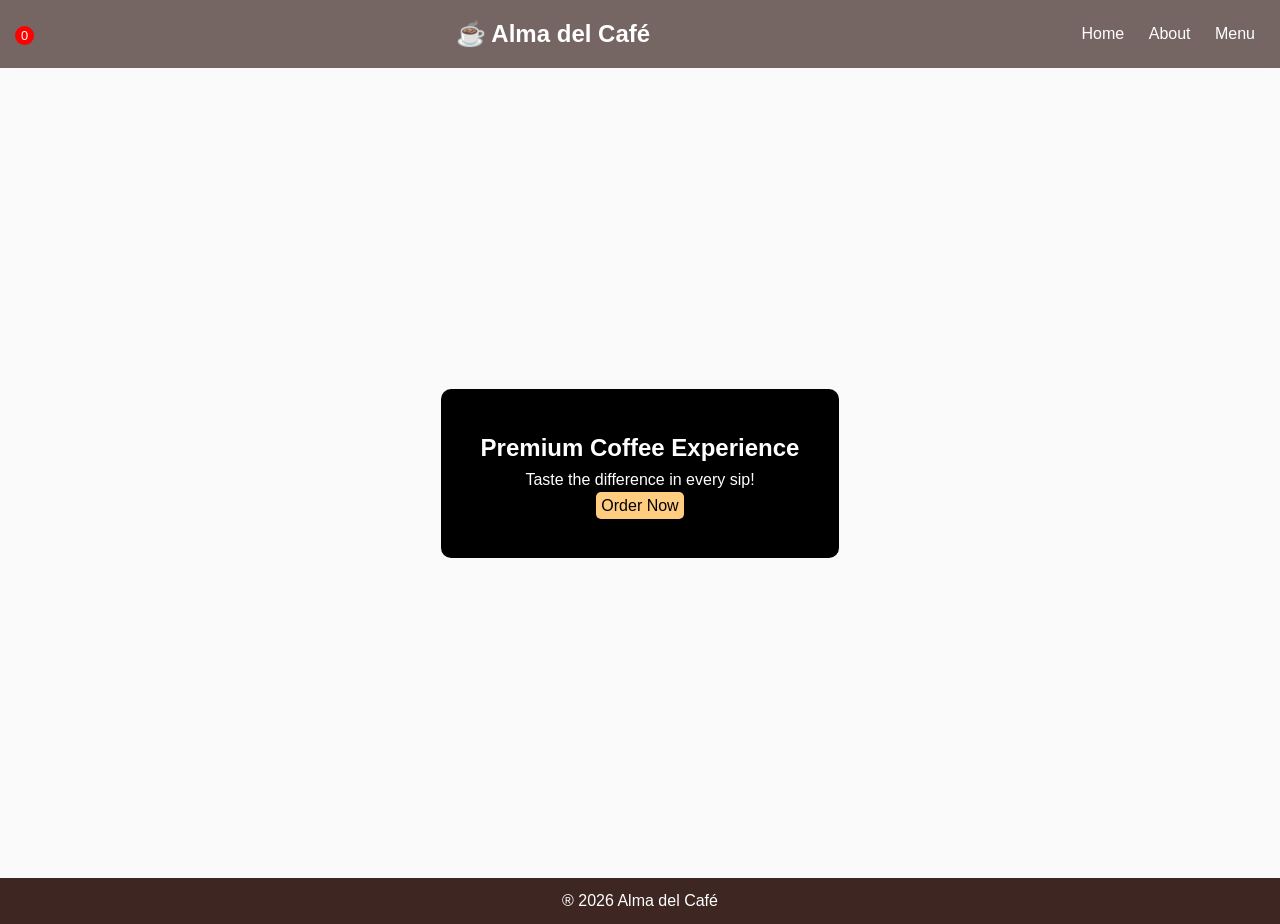
==== index.html @ 8710d192 "Initial commit" ====
<!DOCTYPE html><html lang="en">
<head>
<meta charset="UTF-8">
<meta name="viewport" content="width=device-width,initial-scale=1.0">
<title>Alma del Café</title>
<link rel="stylesheet" href="style.css">
</head>
<body>

<div id="loader">
    <div class="spinner"></div>
</div>

<div id="progress-bar"></div>
    <header class="header">
        <div class="cart-icon" onclick="scrollToCart()">
            <span id="cart-count">0</span>
        </div>

    <h2 class="logo">☕ Alma del Café</h2>
    <nav id="nav">
        <a href="index.html" class="active">Home</a>
        <a href="about.html">About</a>
        <a href="menu.html">Menu</a>
    </nav>
    
    <div class="menu-toggle" onclick="toggleMenu()"></div>
   </header><section class="home">
    <div class="overlay">
        <h1 class="fade-in">Premium Coffee Experience</h1>
        <p class="fade-in delay">Taste the difference in every sip!</p>
        <a href="menu.html" class="btn">Order Now</a>
    </div>
   </section><footer>
    <p>® 2026 Alma del Café</p>
   </footer>
<script src="script.js"></script>
</body>
</html>
---- style.css ----
* {
    margin: 0;
    padding: 0;
    box-sizing: border-box;
    font-family: 'Segoe UI',sans-serif;
}

html {
    scroll-behavior: smooth;
}

body {
    line-height: 1.6;
    background-color: #fafafa;
    scroll-behavior: smooth;
    animation: fadeIn 0.6s ease;
}

.header {
    background-color: #3e2723;
    color: white;
    display: flex;
    justify-content: space-between;
    align-items: center;
    padding: 15px;
    position: sticky;
    top: 0;
    z-index: 1000;
    backdrop-filter: blur(10px);
    background: rgba(62, 39, 35, 0.7);
}

nav a {
    color: white;
    margin: 0 10px;
    text-decoration: none;
}

.menu-toggle {
    display: none;
    cursor: pointer;
}

.home {
    height: 90vh;
    background:url('https://images.unsplash.com/photo-1509042239860-f550ce710b93')
    center/cover no-repeat;
    display: flex;
    align-items: center;
    justify-content: center;
    background-attachment: fixed;
}

.overlay {
    background: rgba(0, 0, 0, 1.6);
    padding: 40px;
    color: white;
    text-align: center;
    border-radius: 10px;
}

.btn {
    background: #ffcc80;
    padding: 5px 5px;
    border: none;
    border-radius: 5px;
    cursor: pointer;
    text-decoration: none;
    color: #000;
    transition: 0.3s;
}

.btn:hover {
    box-shadow: 0 0 15px #ffcc80;
    transform: translateY(-2px);}

.menu-items {
    display: grid;
    grid-template-columns: repeat(3,1fr);
    gap: 20px;
    padding: 20px;
}

.menu-item {
    padding: 20px;
    background: #fff3e0;
    border-radius: 10px;
    text-align: center;
    transition: 0.3s;
}

.menu-item:hover {
    transform: translateY(-5px);
}

.cart {
    padding: 20px;
    text-align: center;
    background: #fff3e0;
    margin: 20px;
    border-radius: 10px;
}

.cart ul {
    list-style: none;
    padding: 0;
}

.cart li {
    background: white;
    margin: 10px 0;
    padding: 10px;
    border-radius: 8px;
}

.cart button {
    padding: 5px 10px;
    border: none;
    border-radius: 5px;
    cursor: pointer;
    margin-top: 10px;
}

.cart button:hover {
    opacity: 0.8;
}

.cart-icon {
    cursor: pointer;
    font-size: 1.2rem;
}

#cart-count {
    background: red;
    color: white;
    border-radius: 50%;
    padding: 2px 6px;
    font-size: 0.8rem;
}

.menu-controls {
    text-align: center;
    margin-bottom: 20px;
}

.filters button {
    margin: 5px;
    padding: 8px 15px;
    cursor: pointer;
}

#search {
    padding: 10px;
    width: 60%;
    margin-bottom: 10px;
}

.section-title {
    text-align: center;
    margin-bottom: 20px;
    font-size: 2.2rem;
    position: relative;
}

.section-title::after {
    content: '';
    width: 60px;
    height: 3px;
    background: #ffcc80;
    display: block;
    margin: 10px auto;
}

.card {
    overflow: hidden;
    border-radius: 15px;
    box-shadow: 0 10px 25px rgba(0, 0, 0, 0.1);
    transition: all 0.3s ease;
}

.card:hover {
    transform: translateY(-2px) scale(1.03);
    box-shadow: 0 15px 35px rgba(0, 0, 0, 0.2);
}

.card img {
    width: 100%;
    height: 200px;
    object-fit: cover;
}

.card-body {
    padding: 15px;
}

.card button {
    margin-top: 10px;
    background: #3e2723;
    color: white;
    padding: 8px 15px;
    border: none;
    border-radius: 5px;
    cursor: pointer;
}

.card button:hover {
    background: #5d4037;
}

#loader {
    position: fixed;
    width: 100%;
    height: 100vh;
    background: #3e2723;
    display: flex;
    visibility: hidden;
    align-items: center;
    justify-content: center;
    z-index: 9999;
}

.spinner {
    border: 5px solid #fff;
    border-top: 5px solid #ffcc80;
    border-radius: 50%;
    width: 50px;
    height: 50px;
    animation: spin 1s linear infinite;
}

/* Smooth scroll and animations */
.fade-in {
    opacity: 0;
    transform: translateY(30px);
    animation: fadeIn 1s forwards;
    transition: all 0.8s ease;
}

.fade-in.show {
    opacity: 1;
    transform: translateY(0);
}

.fade-in.delay{
    animation-delay: 0.5s;
}

@keyframes fadeIn { to {opacity: 1;transform: translateY(0);} }

@keyframes spin {
    to {transform: rotate(360deg);}
}

@keyframes pageFade {
    from {opacity: 0;} to {opacity: 1;}
}

#progress-bar {
    position: fixed;
    top: 0;
    left: 0;
    width: 0%;
    height: 4px;
    background: #ffcc80;
    z-index: 9999;
}

footer {
    background: #3e2723;
    color: white;
    text-align: center;
    padding: 10px;
}

@media(max-width:768px){nav {display: none;
    flex-direction: column;
    background: #3e2723;
    position: absolute;
    top: 60px;
    right: 0;
    width: 200px;} nav.show {display: flex;} .menu-toggle {display: block;} .menu-items {grid-template-columns: 1fr;} }
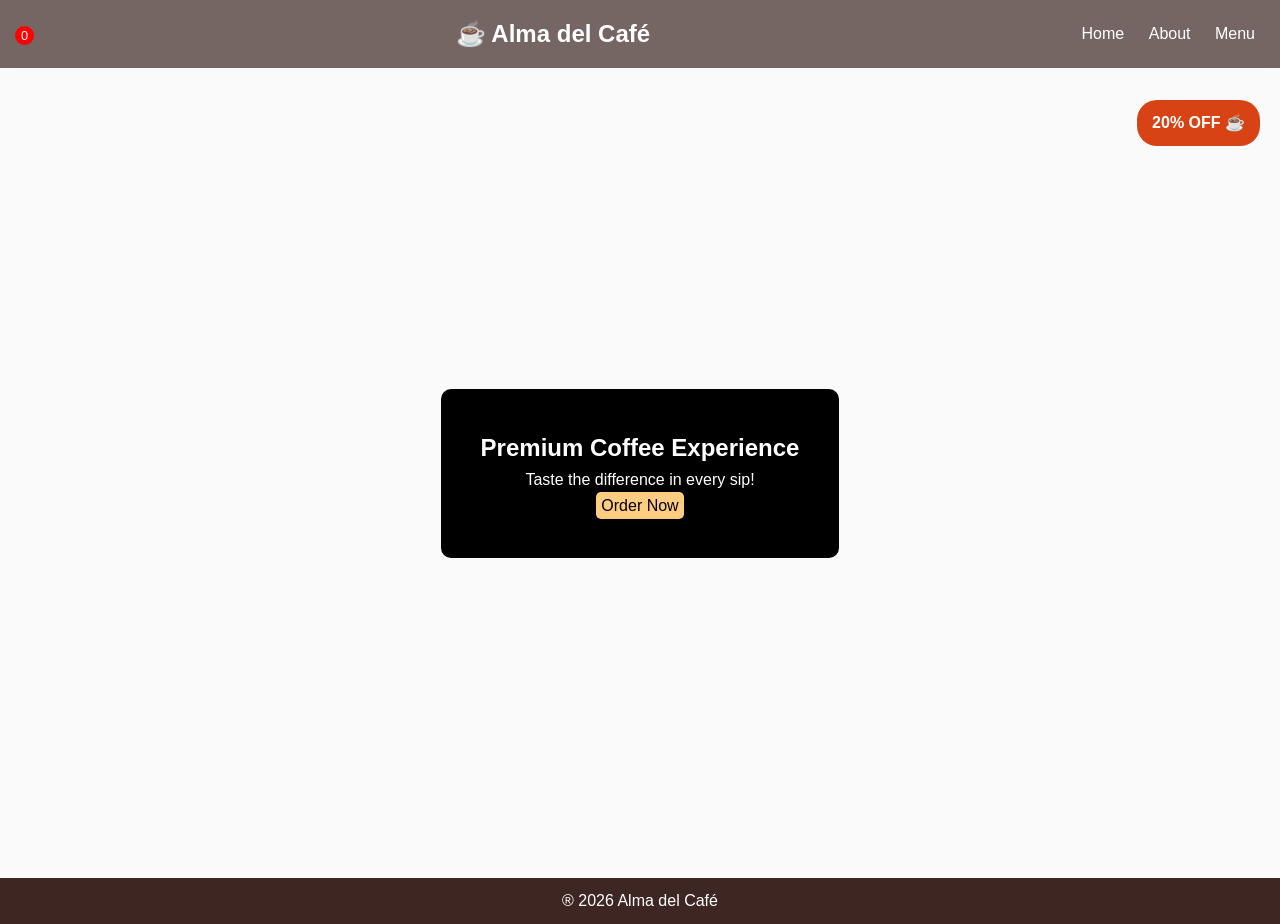
==== commit 1246fe14: "Cleaner UI/ux, added promotional banner, and updated team member images and optimized everything." ====
--- a/index.html
+++ b/index.html
@@ -6,12 +6,7 @@
 <link rel="stylesheet" href="style.css">
 </head>
 <body>
-
-<div id="loader">
-    <div class="spinner"></div>
-</div>
-
-<div id="progress-bar"></div>
+ <div id="progress-bar"></div>
     <header class="header">
         <div class="cart-icon" onclick="scrollToCart()">
             <span id="cart-count">0</span>
@@ -24,8 +19,13 @@
         <a href="menu.html">Menu</a>
     </nav>
     
-    <div class="menu-toggle" onclick="toggleMenu()"></div>
-   </header><section class="home">
+    <div class="menu-toggle" onclick="toggleMenu()">
+        <span></span>
+        <span></span>
+        <span></span>
+    </div>
+   </header><div class="promo-badge"><strong>20% OFF ☕</strong></div>
+   <section class="home">
     <div class="overlay">
         <h1 class="fade-in">Premium Coffee Experience</h1>
         <p class="fade-in delay">Taste the difference in every sip!</p>
@@ -34,6 +34,7 @@
    </section><footer>
     <p>® 2026 Alma del Café</p>
    </footer>
-<script src="script.js"></script>
+   <div id="overlay-bg" onclick="toggleMenu()"></div>
+<script src="script.js" defer></script>
 </body>
 </html>
--- a/style.css
+++ b/style.css
@@ -1,281 +1,84 @@
-* {
-    margin: 0;
-    padding: 0;
-    box-sizing: border-box;
-    font-family: 'Segoe UI',sans-serif;
-}
-
-html {
-    scroll-behavior: smooth;
-}
-
-body {
-    line-height: 1.6;
-    background-color: #fafafa;
-    scroll-behavior: smooth;
-    animation: fadeIn 0.6s ease;
-}
-
-.header {
-    background-color: #3e2723;
-    color: white;
-    display: flex;
-    justify-content: space-between;
-    align-items: center;
-    padding: 15px;
-    position: sticky;
-    top: 0;
-    z-index: 1000;
-    backdrop-filter: blur(10px);
-    background: rgba(62, 39, 35, 0.7);
-}
-
-nav a {
-    color: white;
-    margin: 0 10px;
-    text-decoration: none;
-}
-
-.menu-toggle {
-    display: none;
-    cursor: pointer;
-}
-
-.home {
-    height: 90vh;
-    background:url('https://images.unsplash.com/photo-1509042239860-f550ce710b93')
-    center/cover no-repeat;
-    display: flex;
-    align-items: center;
-    justify-content: center;
-    background-attachment: fixed;
-}
-
-.overlay {
-    background: rgba(0, 0, 0, 1.6);
-    padding: 40px;
-    color: white;
-    text-align: center;
-    border-radius: 10px;
-}
-
-.btn {
-    background: #ffcc80;
-    padding: 5px 5px;
-    border: none;
-    border-radius: 5px;
-    cursor: pointer;
-    text-decoration: none;
-    color: #000;
-    transition: 0.3s;
-}
-
-.btn:hover {
-    box-shadow: 0 0 15px #ffcc80;
-    transform: translateY(-2px);}
-
-.menu-items {
-    display: grid;
-    grid-template-columns: repeat(3,1fr);
-    gap: 20px;
-    padding: 20px;
-}
-
-.menu-item {
-    padding: 20px;
-    background: #fff3e0;
-    border-radius: 10px;
-    text-align: center;
-    transition: 0.3s;
-}
-
-.menu-item:hover {
-    transform: translateY(-5px);
-}
-
-.cart {
-    padding: 20px;
-    text-align: center;
-    background: #fff3e0;
-    margin: 20px;
-    border-radius: 10px;
-}
-
-.cart ul {
-    list-style: none;
-    padding: 0;
-}
-
-.cart li {
-    background: white;
-    margin: 10px 0;
-    padding: 10px;
-    border-radius: 8px;
-}
-
-.cart button {
-    padding: 5px 10px;
-    border: none;
-    border-radius: 5px;
-    cursor: pointer;
-    margin-top: 10px;
-}
-
-.cart button:hover {
-    opacity: 0.8;
-}
-
-.cart-icon {
-    cursor: pointer;
-    font-size: 1.2rem;
-}
-
-#cart-count {
-    background: red;
-    color: white;
-    border-radius: 50%;
-    padding: 2px 6px;
-    font-size: 0.8rem;
-}
-
-.menu-controls {
-    text-align: center;
-    margin-bottom: 20px;
-}
-
-.filters button {
-    margin: 5px;
-    padding: 8px 15px;
-    cursor: pointer;
-}
-
-#search {
-    padding: 10px;
-    width: 60%;
-    margin-bottom: 10px;
-}
-
-.section-title {
-    text-align: center;
-    margin-bottom: 20px;
-    font-size: 2.2rem;
-    position: relative;
-}
-
-.section-title::after {
-    content: '';
-    width: 60px;
-    height: 3px;
-    background: #ffcc80;
-    display: block;
-    margin: 10px auto;
-}
-
-.card {
-    overflow: hidden;
-    border-radius: 15px;
-    box-shadow: 0 10px 25px rgba(0, 0, 0, 0.1);
-    transition: all 0.3s ease;
-}
-
-.card:hover {
-    transform: translateY(-2px) scale(1.03);
-    box-shadow: 0 15px 35px rgba(0, 0, 0, 0.2);
-}
-
-.card img {
-    width: 100%;
-    height: 200px;
-    object-fit: cover;
-}
-
-.card-body {
-    padding: 15px;
-}
-
-.card button {
-    margin-top: 10px;
-    background: #3e2723;
-    color: white;
-    padding: 8px 15px;
-    border: none;
-    border-radius: 5px;
-    cursor: pointer;
-}
-
-.card button:hover {
-    background: #5d4037;
-}
-
-#loader {
-    position: fixed;
-    width: 100%;
-    height: 100vh;
-    background: #3e2723;
-    display: flex;
-    visibility: hidden;
-    align-items: center;
-    justify-content: center;
-    z-index: 9999;
-}
-
-.spinner {
-    border: 5px solid #fff;
-    border-top: 5px solid #ffcc80;
-    border-radius: 50%;
-    width: 50px;
-    height: 50px;
-    animation: spin 1s linear infinite;
-}
-
-/* Smooth scroll and animations */
-.fade-in {
-    opacity: 0;
-    transform: translateY(30px);
-    animation: fadeIn 1s forwards;
-    transition: all 0.8s ease;
-}
-
-.fade-in.show {
-    opacity: 1;
-    transform: translateY(0);
-}
-
-.fade-in.delay{
-    animation-delay: 0.5s;
-}
-
-@keyframes fadeIn { to {opacity: 1;transform: translateY(0);} }
-
-@keyframes spin {
-    to {transform: rotate(360deg);}
-}
-
-@keyframes pageFade {
-    from {opacity: 0;} to {opacity: 1;}
-}
-
-#progress-bar {
-    position: fixed;
-    top: 0;
-    left: 0;
-    width: 0%;
-    height: 4px;
-    background: #ffcc80;
-    z-index: 9999;
-}
-
-footer {
-    background: #3e2723;
-    color: white;
-    text-align: center;
-    padding: 10px;
-}
-
-@media(max-width:768px){nav {display: none;
-    flex-direction: column;
-    background: #3e2723;
-    position: absolute;
-    top: 60px;
-    right: 0;
-    width: 200px;} nav.show {display: flex;} .menu-toggle {display: block;} .menu-items {grid-template-columns: 1fr;} }+*{margin:0;padding:0;box-sizing:border-box;font-family:'Segoe UI',sans-serif}
+html{scroll-behavior:smooth}
+body{line-height:1.6;background-color:#fafafa;scroll-behavior:smooth;animation:fadeIn .6s ease}
+.header{background-color:#3e2723;color:#fff;display:flex;justify-content:space-between;align-items:center;padding:15px;position:sticky;top:0;z-index:1000;backdrop-filter:blur(10px);background:rgba(62,39,35,.7)}
+nav a{color:#fff;margin:0 10px;text-decoration:none}
+.menu-toggle{display:none;cursor:pointer}
+.home{height:90vh;background:url(https://images.unsplash.com/photo-1509042239860-f550ce710b93?w=600&auto=format&compress) center/cover no-repeat;display:flex;align-items:center;justify-content:center;background-attachment:fixed}
+.promo-badge{position:fixed;top:100px;right:20px;background:#d84315;color:white;padding:10px 15px;border-radius:20px;font-weight:bold;animation:promoPulse 1.5s infinite;z-index:1000;pointer-events:none;}
+.overlay{background:#000;padding:40px;color:#fff;text-align:center;border-radius:10px}
+.btn{background:#ffcc80;padding:5px 5px;border:none;border-radius:5px;cursor:pointer;text-decoration:none;color:#000;transition:.3s}
+.btn:hover{box-shadow:0 0 15px #ffcc80;transform:translateY(-2px)}
+.menu-items{display:grid;grid-template-columns:repeat(3,1fr);gap:20px;padding:20px}
+.menu-item{padding:20px;background:#fff3e0;border-radius:10px;text-align:center;transition:.3s}
+.menu-item:hover{transform:translateY(-5px)}
+.menu-item img{width:100%;height:200px;object-fit:cover;object-position:center}
+.cart{padding:20px;text-align:center;background:#fff3e0;margin:20px;border-radius:10px}
+.cart ul{list-style:none;padding:0}
+.cart li{background:#fff;margin:10px 0;padding:10px;border-radius:8px}
+.cart button{padding:5px 10px;border:none;border-radius:5px;cursor:pointer;margin-top:10px}
+.cart button:hover{opacity:.8}
+.cart-icon{cursor:pointer;font-size:1.2rem}
+#cart-count{background:red;color:#fff;border-radius:50%;padding:2px 6px;font-size:.8rem}
+.menu-controls{text-align:center;margin-bottom:20px}
+.menu-toggle{display:none;flex-direction:column;cursor:pointer;gap:5px}
+.menu-toggle span{width:25px;height:3px;background:#fff;transition:.3s}
+.menu-toggle.active span:nth-child(1){transform:rotate(45deg) translate(5px,5px)}
+.menu-toggle.active span:nth-child(2){opacity:0}
+.menu-toggle.active span:nth-child(3){transform:rotate(-45deg) translate(6px,-6px)}
+.filters button{margin:5px;padding:8px 15px;cursor:pointer}
+#search{padding:10px;width:60%;margin-bottom:20px}
+.section-title{text-align:center;font-size:2.2rem;margin-bottom:20px;position: relative;}
+.section-title::after{content:'';width:60px;height:3px;background:#ffcc80;display:block;margin:10px auto;}
+.card{overflow:hidden;border-radius: 15px;box-shadow: 0 10px 25px rgba(0,0,0,0.1);transition:all.3s ease;}
+.card:hover{transform:translateY(-2px);box-shadow:0 15px 35px rgba(0,0,0,0.2);}
+.card img{width:100%;height:400px;object-fit:cover;object-position:center;}
+.card-body{padding:15px;}
+.card button{margin-top:10px;background:#3e2723;color:white;padding: 8px 15px;border:none;border-radius:5px;cursor:pointer;}
+.card button:hover{background:#5d4037;}
+.fade-in{opacity:0;transform:translateY(30px);animation:fadeIn 1s forwards;transition:all .8 ease;}
+.fade-in.show{opacity:1;transform:translateY(0)}
+.fade-in.delay-1{animation-delay:.5s}
+.team{padding:60px 20px;background:linear-gradient(to right,#fff8f0,#fbe9e7);text-align:center;}
+.team h2{margin-bottom:20px;}
+.team-grid{display:grid;grid-template-columns:repeat(3,1fr);gap:20px;margin-top:30px;}
+.team-card{background:white;border-radius:15px;padding:20px;box-shadow:0 10px 25px rgba(0,0,0,0.1);transition:.3s ease;}
+.team-card h3{margin-top:10px;}
+.team-card:hover{transform:translateY(-10px)scaleY(1.03);}
+.team-card:hover img{transform:scale(1.1);}
+.team-card:hover .img-box::after{opacity:1;}
+.team-card img{width:100%;height:400px;border-radius:10px;object-fit:cover;object-position:center;background:#f5f5f5;}
+.team-card .img-box{width:100%;height:400px;overflow:hidden;border-radius:10px;}
+.img-box{width:100%;height:400px;position:relative;overflow:hidden;border-radius:12px;pointer-events:auto;}
+.img-box::after{content:'';position:absolute;inset:0;background:linear-gradient(to top, rgba(0,0,0,0.4),transparent);opacity:0;transition:.3s;pointer-events:none;z-index:10000;}
+.img-box img{width:100%;height:100%;object-fit:cover;object-position:center;transition:transform .5s ease;}
+.role{color:#6d4c41;font-weight:bold;margin: 5px 0;}
+.socials{display:flex;justify-content:center;gap:12px;margin-top:10px;}
+.socials a{margin:0 5px;text-decoration:none;font-size:1.2rem;}
+.icon{position:relative;display:flex;justify-content:center;align-items:center;width:50px;height:50px;border-radius:50%;color:#ffcc80;background:rgba(255,255,255,0.1);backdrop-filter:blur(10px); color:#fff;font:size 20px;border:1px solid rgba(255,255,255,0.2);overflow: hidden;text-decoration:none;transition:all .3s ease;animation:float 3s ease-in-out infinite;}
+.icon:active{transform:scale(0.95);}
+.icon span{position:absolute;border-radius:50%;transform:scaleY(0);animation:ripple 600ms linear;background:rgba(255,255,255,0.6);}
+.icon::after{content:attr(data-tooltip);position:absolute;bottom:-30px;background:black;color: white;border-radius:5px;padding:5px 10px;font-size:12px;opacity:0;transform:translate(10px);transition:.3s;pointer-events:none;}
+.icon:hover{background:#ffcc80;color:#000;box-shadow:0 8px 20px rgba(0,0,0,0.3);transform:translateY(-5px)scaleY(1.15);animation:pulse .8s;}
+.icon:hover::after{opacity:1;transform:translateY(0);}
+.icon:nth-child(1){background:#ffcc80;box-shadow:0 0 15px #ffcc80;animation-delay:0s;}
+.icon:nth-child(1):hover{background:#1877f2;box-shadow:0 0 20px #1877f2;}
+.icon:nth-child(2){background:#ffcc80; box-shadow:0 0 15px #ffcc80;animation-delay:.3s;}
+.icon:nth-child(2):hover{background:#1da1f2;box-shadow:0 0 20px #1da1f2;}
+.icon:nth-child(3){background:#ffcc80;box-shadow:0 0 15px #ffcc80;animation-delay:.6s;}
+.icon:nth-child(3):hover{background:#e4405f;box-shadow:0 0 20px #e4405f;}
+.icon svg{transition:transform .3s ease;}
+.icon:hover svg{transform:scale(1.2)rotate(8deg);}
+#lightbox{position:fixed;top:0;left:0;width:100%;height:100vh;background:rgba(0,0,0,0.9);display:none;justify-content:center;align-items:center;transition:opacity 0.3s ease;z-index:2000;}
+#lightbox img{max-width:90%;max-height:80%;border-radius:10px;}
+#lightbox.show{display:flex;opacity:1;}
+@keyframes float{0%{transform:translateY(0);}50%{transform:translateY(-3px);}100%{transform:translateY(0);}}
+@keyframes fadeIn{to{opacity:1;transform:translateY(0)}}
+@keyframes spin{to{transform:rotate(360deg)}}
+@keyframes pageFade{from{opacity:0}to{opacity:1}}
+@keyframes ripple{to{transform:scale(4);opacity:0}}
+@keyframes pulse{0%{box-shadow:0 0 0 0 rgba(255, 255, 255, 0.4);}70%{box-shadow:0 0 0 10px rgba(255, 255, 255, 0);}100%{box-shadow:0 0 0 0 rgba(255, 255, 255, 0);}}
+@keyframes promoPulse{0%{transform:scale(1);}50%{transform:scale(1.1);}100%{transform:scale(1);}}
+#progress-bar{position:fixed;top:0;left:0;width:0%;height:4px;background:#ffcc80;z-index:9999;}
+footer{background:#3e2723;color:#fff;text-align:center;padding:10px;}
+@media(max-width:768px){nav{display:none;flex-direction:column;background:#3e2723;position:absolute;top:60px;right:0;width:200px;z-index:1000;}nav.show{display:flex;}.menu-items{grid-template-columns:1fr;gap:20px}.menu-toggle{display:flex}.team-grid{grid-template-columns:1fr;}}
